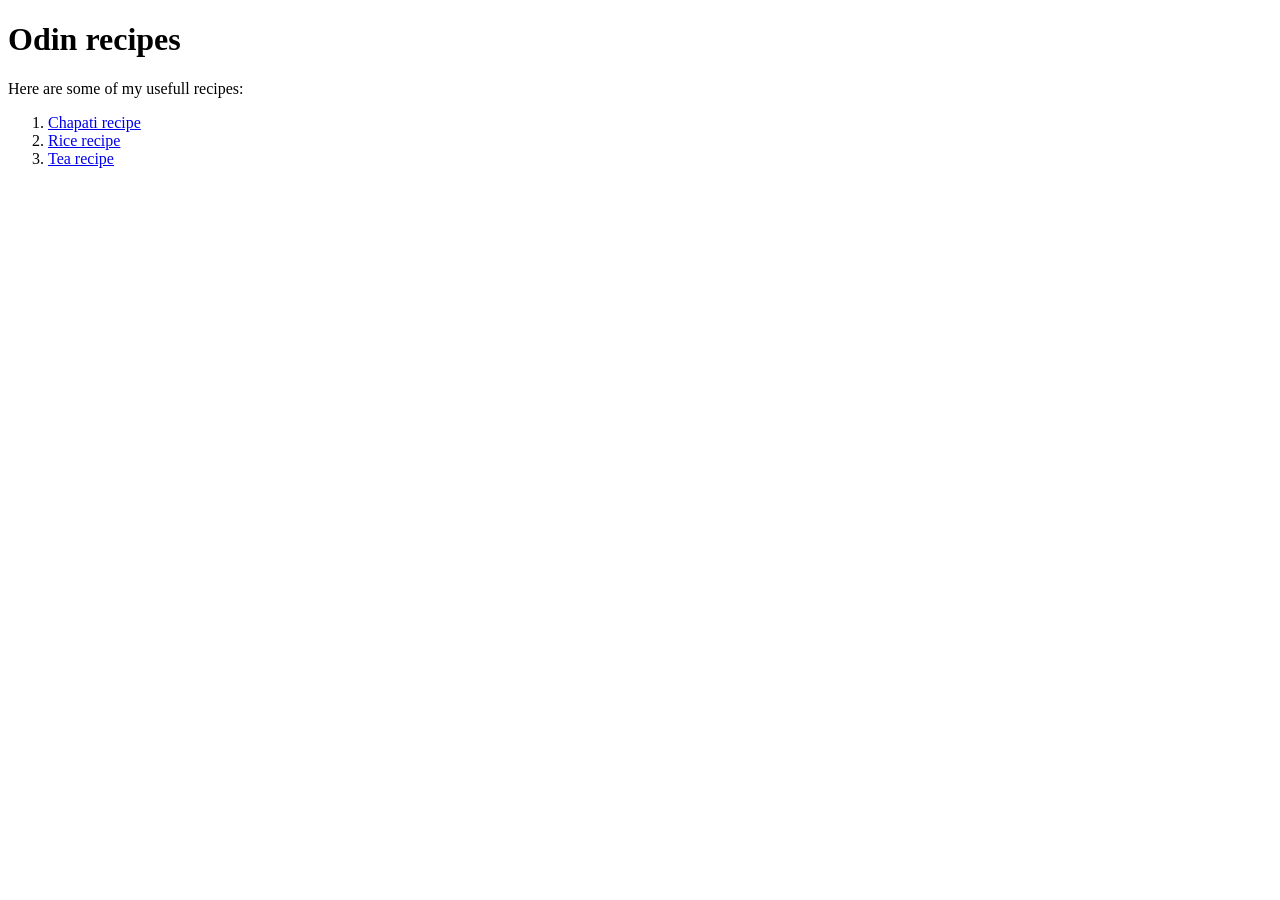
==== index.html @ ced91db9 "new_recipes" ====
<!DOCTYPE html>
<html lang="en">
  <head>
    <meta charset="UTF-8" />
    <meta name="viewport" content="width=device-width, initial-scale=1.0" />
    <title>Homepage</title>
  </head>
  <body>
    <h1>Odin recipes</h1>
    <p>Here are some of my usefull recipes:</p>
    <ol>
      <li><a href="recipes/chapati.html">Chapati recipe</a></li>
      <li><a href="recipes/rice.html">Rice recipe</a></li>
      <li><a href="recipes/tea.html">Tea recipe</a></li>
    </ol>
  </body>
</html>
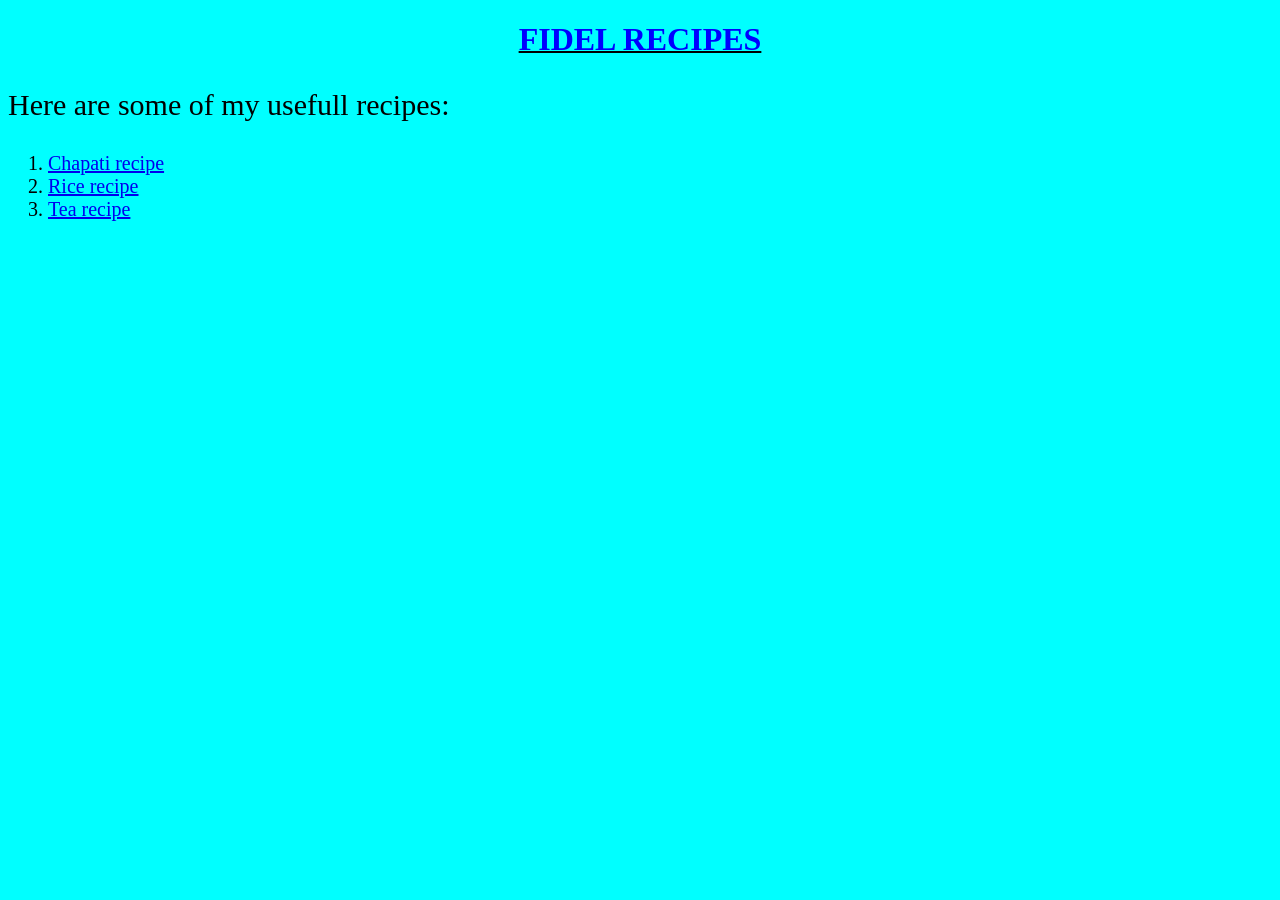
==== commit 62e5d6bd: "Added a some new styles in the homepage" ====
--- a/index.html
+++ b/index.html
@@ -4,9 +4,10 @@
     <meta charset="UTF-8" />
     <meta name="viewport" content="width=device-width, initial-scale=1.0" />
     <title>Homepage</title>
+    <link rel="stylesheet" href="style.css" />
   </head>
   <body>
-    <h1>Odin recipes</h1>
+    <h1>Fidel recipes</h1>
     <p>Here are some of my usefull recipes:</p>
     <ol>
       <li><a href="recipes/chapati.html">Chapati recipe</a></li>
--- a/style.css
+++ b/style.css
@@ -0,0 +1,16 @@
+* {
+    background-color: aqua;
+}
+h1 {
+    color: Blue;
+    text-align: center;
+    text-decoration: underline black 2px;
+    text-transform: capitalize;
+    text-transform: uppercase;
+}
+p {
+    font-size: 30px;
+}
+ol {
+    font-size: 20px;
+}
